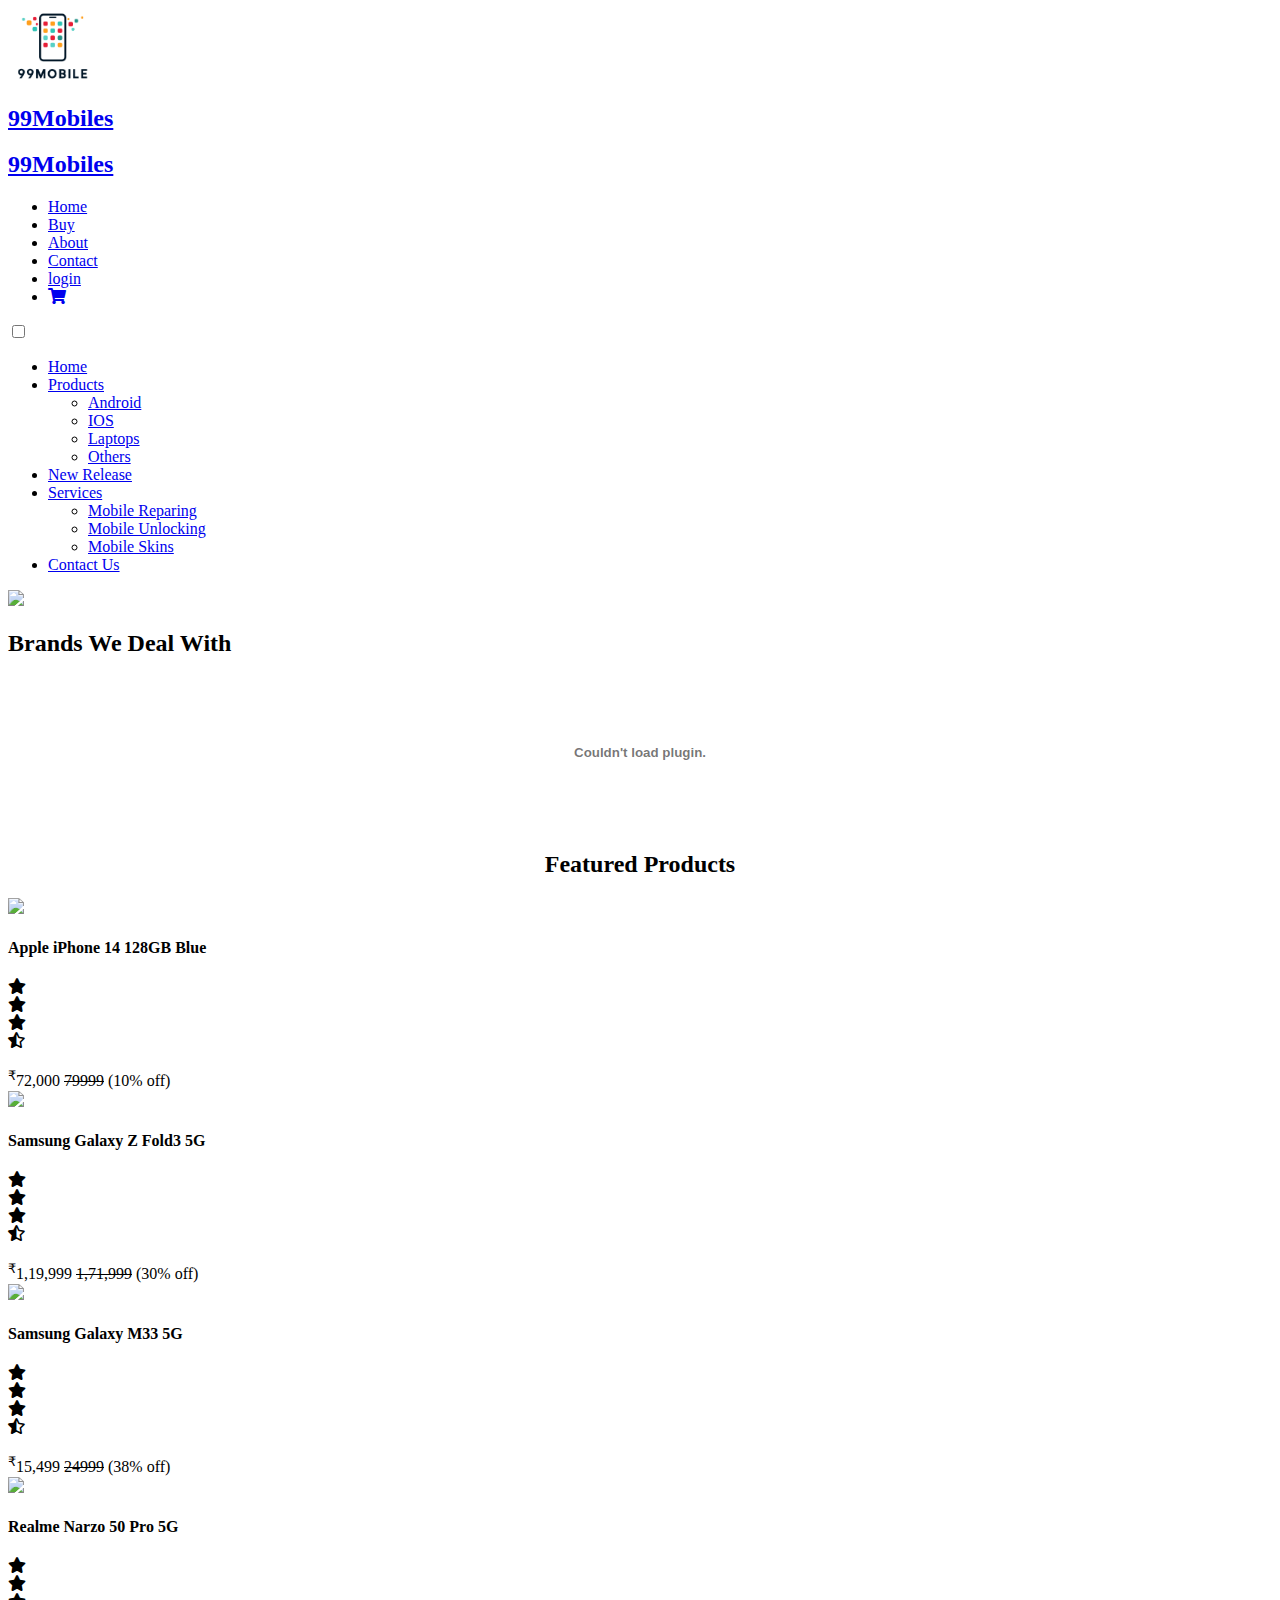
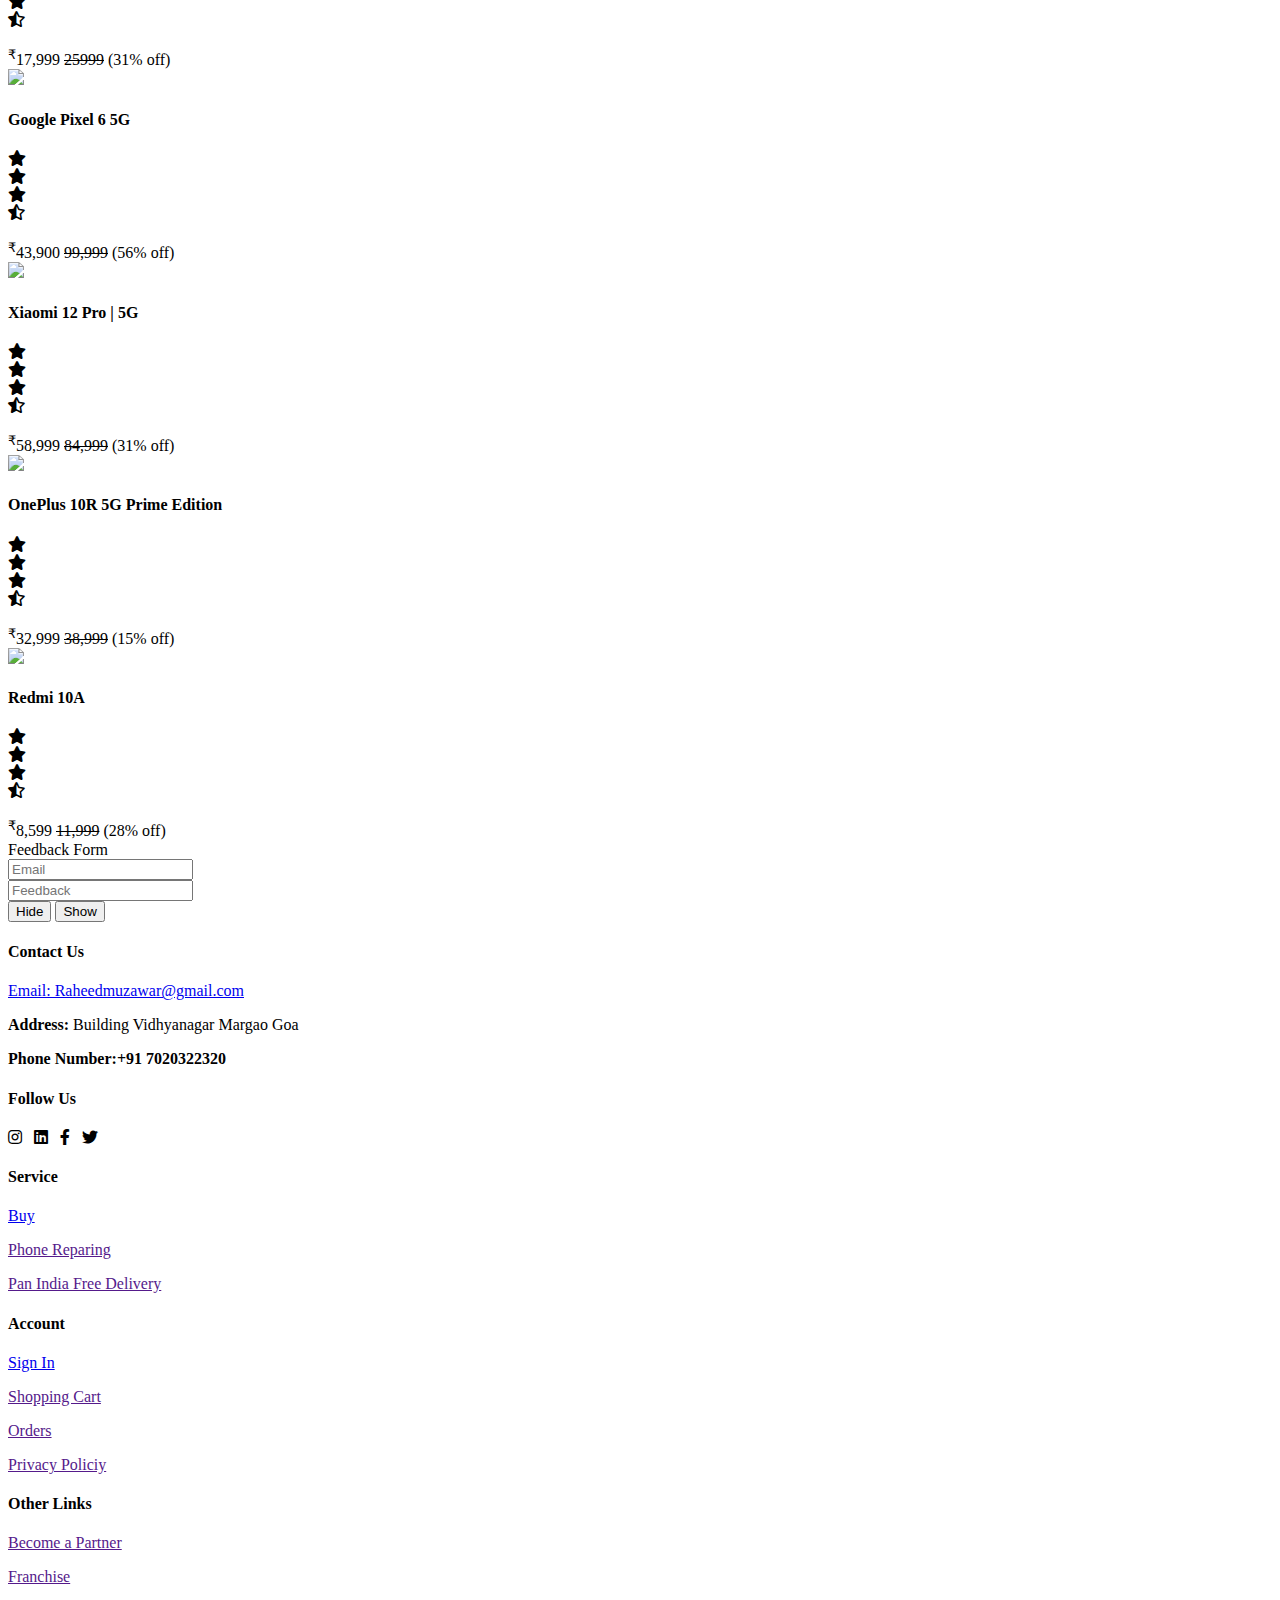
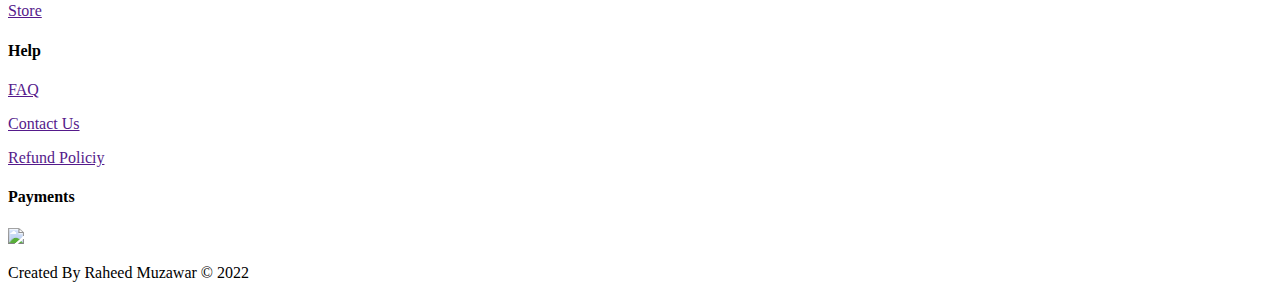
==== index.html @ 9641f842 "Website" ====
<!DOCTYPE html>
<html>

<head>
    <title>
        99Mobiles
    </title>
    <link rel="stylesheet" href="https://use.fontawesome.com/releases/v5.15.4/css/all.css" />
    <link rel="stylesheet" href="/91Mobiles-20221110T103543Z-001/91Mobiles/CSS/home.css">
    <link rel="stylesheet" href="/91Mobiles-20221110T103543Z-001/91Mobiles/CSS/menu.css">
    <link rel="stylesheet" href="/91Mobiles-20221110T103543Z-001/91Mobiles/title.css">
    <script src="/91Mobiles-20221110T103543Z-001/91Mobiles/jquery-3.6.1.js"> </script>
</head>

<body>

    <section class="header">
        <a href="index.html" class="logo" alt="">
            <img class="image" src="Images/Logo.png" width="90px">
        </a>
        <div class="content">
            <a href="/91Mobiles-20221110T103543Z-001/91Mobiles/Home.html">
                <h2>99Mobiles</h2>
                <h2>99Mobiles</h2>
            </a>

        </div>
        <div>

            <ul class="nav">
                <li> <a class="actives" href="index.html">Home </a></li>
                <li> <a href="/91Mobiles-20221110T103543Z-001/91Mobiles/Buy.html">Buy </a></li>

                <li> <a href="/91Mobiles-20221110T103543Z-001/91Mobiles/About.html">About </a></li>
                <li> <a href="/91Mobiles-20221110T103543Z-001/91Mobiles/contact.html">Contact </a></li>
                <li> <a href="newform.html">login </a></li>
                <li class="sym"><a href="Orderform.html"><i class="fas fa-shopping-cart"></i> </a></li>

            </ul>
        </div>

    </section>

    <nav id='menu'>
        <input type='checkbox' id='responsive-menu' onclick='updatemenu()'><label></label>
        <ul>
            <li><a href='/91Mobiles-20221110T103543Z-001/91Mobiles/index.html'>Home</a></li>
            <li><a class='dropdown-arrow' href='http://'>Products</a>
                <ul class='sub-menus'>
                    <li><a href='/91Mobiles-20221110T103543Z-001/91Mobiles/Buy.html'>Android</a></li>
                    <li><a href='/91Mobiles-20221110T103543Z-001/91Mobiles/Buy.html'>IOS</a></li>
                    <li><a href='/91Mobiles-20221110T103543Z-001/91Mobiles/Buy.html'>Laptops</a></li>
                    <li><a href='/91Mobiles-20221110T103543Z-001/91Mobiles/Buy.html'>Others</a></li>
                </ul>
            </li>
            <li><a href='http://'>New Release</a></li>
            <li><a class='dropdown-arrow' href='http://'>Services</a>
                <ul class='sub-menus'>
                    <li><a href='http://'>Mobile Reparing</a></li>
                    <li><a href='http://'>Mobile Unlocking</a></li>
                    <li><a href='http://'>Mobile Skins</a></li>
                </ul>
            </li>
            <li><a href='http://'>Contact Us</a></li>
        </ul>
    </nav>

    <section id="block">
        <div id="slidecon">
            <div>
                <img id="slides" src="/Images/iphoneslide.jpg" width="100%">

            </div>
    </section>
    <script>
        var imgArray = [
            '/91Mobiles-20221110T103543Z-001/91Mobiles/Images/iphoneslide.jpg',
            '/91Mobiles-20221110T103543Z-001/91Mobiles/Images/samsungslide2.png',
            '/91Mobiles-20221110T103543Z-001/91Mobiles/Images/xiomi12proslide2.jpg'
        ];
        var curIndex = 0;
        var imgDuration = 4000;

        function slideShow() {
            document.getElementById('slides').src = imgArray[curIndex];
            curIndex++;
            if (curIndex == imgArray.length) { curIndex = 0; }
            setTimeout("slideShow()", imgDuration);
        }
        slideShow();
    </script>
    </div>

    <section class="services">
        <h2>Brands We Deal With</h2>
        <div>
            <!-- <img id="apple" src="/Images/Brands.png" width="100%" > -->
            <embed src="/91Mobiles-20221110T103543Z-001/91Mobiles/Images/Brands (1).pdf" type="application/pdf"
                width="100%" height="100%">
        </div>
    </section>
    <section class="Featured">

        <h2 class="fh" align="center">Featured Products</h2>
        <div class="proco">
            <div class="Product">
                <a
                    href="https://www.amazon.in/Apple-iPhone-14-128GB-Blue/dp/B0BDK62PDX/ref=sr_1_4?keywords=iphone+14&qid=1665515463&qu=eyJxc2MiOiI1LjM4IiwicXNhIjoiNS4xOSIsInFzcCI6IjMuMzcifQ%3D%3D&s=electronics&sr=1-4">
                    <div>
                        <img src="https://images-eu.ssl-images-amazon.com/images/I/31VjlrbE3bL._AC_SX184_.jpg">
                    </div>
                </a>
                <h4 class="Productname">
                    Apple iPhone 14 128GB Blue
                </h4>
                <div class="ratings">
                    <li> <i class="fas fa-star"></i> </li>
                    <li> <i class="fas fa-star"></i> </li>
                    <li> <i class="fas fa-star"></i> </li>
                    <li><i class="fas fa-star-half-alt"></i></li>

                </div>
                <div> &nbsp;</div>
                <div class="price">
                    <sup>₹</sup>72,000 <s class="striked"> 79999</s> <a>(10% off)</a>
                </div>

            </div>

            <div class="Product">
                <a
                    href="https://www.amazon.in/Samsung-Phantom-Storage-Additional-Exchange/dp/B09CQ1Q544/ref=sr_1_3?crid=2H1QZMM7VJIFN&keywords=Samsung+Galaxy+Z+Fold3&qid=1665515432&qu=eyJxc2MiOiIzLjE3IiwicXNhIjoiMi41NiIsInFzcCI6IjAuMDAifQ%3D%3D&s=electronics&sprefix=samsung+galaxy+z+fold3%2Celectronics%2C265&sr=1-3">
                    <div>
                        <img src="https://rukminim1.flixcart.com/image/416/416/ksnjp8w0/mobile/b/t/k/galaxy-z-fold3-5g-sm-f926bzkdinu-samsung-original-imag662a7zgxn2fv.jpeg?q=70"
                            height="240px">
                    </div>
                </a>
                <h4 class="Productname">
                    Samsung Galaxy Z Fold3 5G
                </h4>
                <div class="ratings">
                    <li> <i class="fas fa-star"></i> </li>
                    <li> <i class="fas fa-star"></i> </li>
                    <li> <i class="fas fa-star"></i> </li>
                    <li><i class="fas fa-star-half-alt"></i></li>

                </div>
                <div> &nbsp;</div>
                <div class="price">
                    <sup>₹</sup>1,19,999 <s class="striked">1,71,999</s> <a>(30% off)</a>
                </div>

            </div>

            <div class="Product">
                <a
                    href="https://www.amazon.in/Samsung-Storage-6000mAh-Purchased-Separately/dp/B09TWDYSWQ/ref=lp_26850977031_1_1">
                    <div>
                        <img src="https://m.media-amazon.com/images/I/81xvGbBFNhL._AC_UL320_.jpg" height="240px">
                    </div>
                </a>
                <h4 class="Productname">
                    Samsung Galaxy M33 5G
                </h4>
                <div class="ratings">
                    <li> <i class="fas fa-star"></i> </li>
                    <li> <i class="fas fa-star"></i> </li>
                    <li> <i class="fas fa-star"></i> </li>
                    <li><i class="fas fa-star-half-alt"></i></li>

                </div>
                <div> &nbsp;</div>
                <div class="price">
                    <sup>₹</sup>15,499 <s class="striked"> 24999</s> <a>(38% off)</a>
                </div>

                <!-- More Product -->



            </div>




            <div class="Product">
                <a
                    href="https://www.amazon.in/realme-Storage-Dimensity-Processor-Display/dp/B09ZBFD6TJ/ref=sr_1_1?keywords=realme+narzo+50pro&qid=1665515395&qu=eyJxc2MiOiIyLjUwIiwicXNhIjoiMS44NCIsInFzcCI6IjAuMDAifQ%3D%3D&s=electronics&sr=1-1">
                    <div>
                        <img src="https://m.media-amazon.com/images/I/81phFG96VXL._AC_UL320_.jpg" height="240px">
                    </div>
                </a>
                <h4 class="Productname">
                    Realme Narzo 50 Pro 5G
                </h4>
                <div class="ratings">
                    <li> <i class="fas fa-star"></i> </li>
                    <li> <i class="fas fa-star"></i> </li>
                    <li> <i class="fas fa-star"></i> </li>
                    <li><i class="fas fa-star-half-alt"></i></li>

                </div>
                <div> &nbsp;</div>
                <div class="price">
                    <sup>₹</sup>17,999 <s class="striked"> 25999</s> <a>(31% off)</a>
                </div>



            </div>

            <div class="Product">
                <a
                    href="https://www.amazon.in/Google-Pixel-Sorta-Seafoam-Storage/dp/B09HJY4G4Z/ref=sr_1_5?qid=1665514387&refinements=p_89%3AGoogle&rnid=3837712031&s=electronics&sr=1-5">
                    <div>
                        <img src="https://m.media-amazon.com/images/I/71QQZr2pNSL._AC_UL320_.jpg" height="240px">
                    </div>
                </a>
                <h4 class="Productname">
                    Google Pixel 6 5G
                </h4>
                <div class="ratings">
                    <li> <i class="fas fa-star"></i> </li>
                    <li> <i class="fas fa-star"></i> </li>
                    <li> <i class="fas fa-star"></i> </li>
                    <li><i class="fas fa-star-half-alt"></i></li>

                </div>
                <div> &nbsp;</div>
                <div class="price">
                    <sup>₹</sup>43,900 <s class="striked"> 99,999</s> <a>(56% off)</a>
                </div>

            </div>

            <div class="Product">
                <a
                    href="https://www.amazon.in/Xiaomi-Couture-Storage-Snapdragon-Flagship/dp/B09XB9DCY4/ref=sr_1_8?qid=1665514664&refinements=p_89%3AGoogle%7CXiaomi&rnid=3837712031&s=electronics&sr=1-8">
                    <div>
                        <img src="https://m.media-amazon.com/images/I/71xMba-NW-L._SX679_.jpg" height="240px">
                    </div>
                </a>
                <h4 class="Productname">
                    Xiaomi 12 Pro | 5G
                </h4>
                <div class="ratings">
                    <li> <i class="fas fa-star"></i> </li>
                    <li> <i class="fas fa-star"></i> </li>
                    <li> <i class="fas fa-star"></i> </li>
                    <li><i class="fas fa-star-half-alt"></i></li>

                </div>
                <div> &nbsp;</div>
                <div class="price">
                    <sup>₹</sup>58,999 <s class="striked"> 84,999</s> <a>(31% off)</a>
                </div>

            </div>

            <div class="Product">
                <a
                    href="amazon.in/OnePlus-Prime-128GB-Storage-SuperVOOC/dp/B0BCP3X81V/ref=sr_1_5?qid=1665514874&refinements=p_89%3AGoogle%7COnePlus%7CXiaomi&rnid=3837712031&s=electronics&sr=1-5">
                    <div>
                        <img src="https://m.media-amazon.com/images/I/71XM12oE-3L._AC_UL320_.jpg" height="240">
                    </div>
                </a>
                <h4 class="Productname">
                    OnePlus 10R 5G Prime Edition
                </h4>
                <div class="ratings">
                    <li> <i class="fas fa-star"></i> </li>
                    <li> <i class="fas fa-star"></i> </li>
                    <li> <i class="fas fa-star"></i> </li>
                    <li><i class="fas fa-star-half-alt"></i></li>

                </div>
                <div> &nbsp;</div>
                <div class="price">
                    <sup>₹</sup>32,999 <s class="striked"> 38,999</s> <a>(15% off)</a>
                </div>

            </div>

            <div class="Product">
                <a
                    href="https://www.amazon.in/Redmi-Storage-Battery-Finger-Booster/dp/B09XB7DPW1/ref=sr_1_5?qid=1665515183&refinements=p_89%3ANokia%7CRedmi&rnid=3837712031&s=electronics&sr=1-5">
                    <div>
                        <img src="https://m.media-amazon.com/images/I/71WC+Qz1KgL._AC_UL320_.jpg" height="240px">
                    </div>
                </a>
                <h4 class="Productname">
                    Redmi 10A
                </h4>
                <div class="ratings">
                    <li> <i class="fas fa-star"></i> </li>
                    <li> <i class="fas fa-star"></i> </li>
                    <li> <i class="fas fa-star"></i> </li>
                    <li><i class="fas fa-star-half-alt"></i></li>

                </div>
                <div> &nbsp;</div>
                <div class="price">
                    <sup>₹</sup>8,599 <s class="striked"> 11,999</s> <a>(28% off)</a>
                </div>

            </div>




        </div>

    </section>
    <script>
        $(document).ready(function () {
            $("#hide").click(function () {
                $("#divh").hide();
            });
            $("#show").click(function () {
                $("#divh").show();
            });
            $("#hide").click(function(){
                $("#email").hide();
            })
            $("#hide").click(function(){
                $("#feed").hide();
            })
            $("#show").click(function(){
                $("#email").show();
            })
            $("#show").click(function(){
                $("#feed").show();
            })
        });
    </script>
    <div>
        <!-- <p id="hideform">
        <div id="hideform" >
            Your Email:<input type="text" name="email">
        </div>
        <div id="hideform">
            Feedback:<input type="text" name="feedback">
        </div>
        </p> -->

<div id="divh">Feedback Form</div>
<div id="divh">
    <input type="text" name="email" id="email" placeholder="Email">
</div>
<div id="divh">
    <input type="text" name="feed" id="feed" placeholder="Feedback">
</div>

        <!-- <p id="hideform">Hello</p> -->
        <button id="hide">Hide</button>
        <button id="show">Show</button>
    </div>

    <footer>

        <div class="lefts">
            <h4>Contact Us</h4>
            <p><a href="mailto.raheedmuzawar@gmail.com">Email: Raheedmuzawar@gmail.com </a></p>
            <p> <strong>Address:</strong> Building Vidhyanagar Margao Goa</p>
            <p><b>Phone Number:+91 7020322320</b></p>
            <div class="follow"></div>
            <h4>Follow Us</h4>
            <div class="soicon">

                <a> <i class="fab fa-instagram"></i></a>

                <span>&nbsp;</span>
                <a><i class="fab fa-linkedin"></i></a>
                <span>&nbsp;</span>
                <a><i class="fab fa-facebook-f"></i></a>
                <span>&nbsp;</span>
                <a><i class="fab fa-twitter"></i></a>
            </div>
        </div>

        <div class="lefts">
            <h4>Service</h4>
            <p><a href="/Buy.html">Buy</a></p>
            <p><a href="">Phone Reparing</a></p>
            <p><a href="">Pan India Free Delivery</a></p>

        </div>

        <div class="lefts">
            <h4>Account</h4>
            <p><a href="/CreateAccount.html">Sign In</a></p>
            <p><a href="">Shopping Cart</a></p>
            <p><a href="">Orders</a></p>
            <p><a href="">Privacy Policiy </a></p>

        </div>

        <div class="lefts">
            <h4>Other Links</h4>
            <p><a href="">Become a Partner</a></p>
            <p><a href="">Franchise </a></p>
            <p><a href="">Store </a></p>
        </div>
        <div class="lefts">
            <h4>Help</h4>
            <p><a href="">FAQ</a></p>
            <p><a href="">Contact Us</a></p>
            <p><a href="">Refund Policiy </a></p>
        </div>
        <div class="lefts">
            <h4>Payments</h4>
            <img src="/91Mobiles-20221110T103543Z-001/91Mobiles/Images/payments.jpg" width="250px">
        </div>
        <div class="owner">
            <p>Created By Raheed Muzawar © 2022</p>
        </div>





    </footer>





</body>

</html>
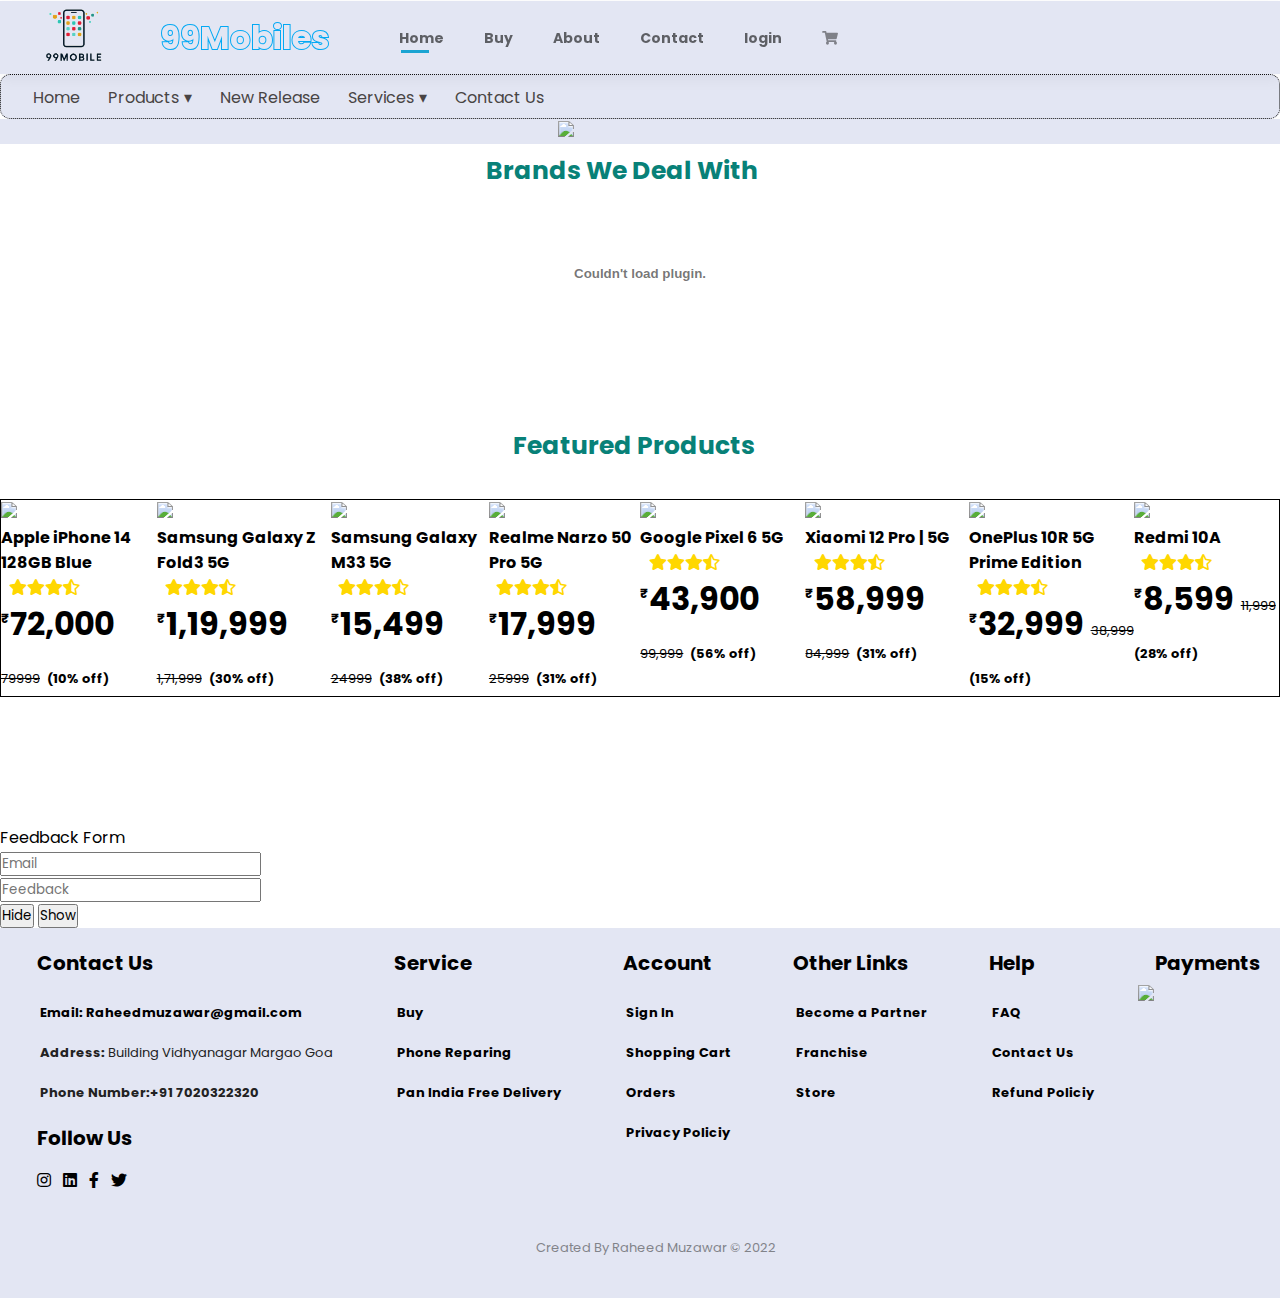
==== commit d510e6c7: "Update index.html" ====
--- a/index.html
+++ b/index.html
@@ -6,9 +6,9 @@
         99Mobiles
     </title>
     <link rel="stylesheet" href="https://use.fontawesome.com/releases/v5.15.4/css/all.css" />
-    <link rel="stylesheet" href="/91Mobiles-20221110T103543Z-001/91Mobiles/CSS/home.css">
-    <link rel="stylesheet" href="/91Mobiles-20221110T103543Z-001/91Mobiles/CSS/menu.css">
-    <link rel="stylesheet" href="/91Mobiles-20221110T103543Z-001/91Mobiles/title.css">
+    <link rel="stylesheet" href="/CSS/home.css">
+    <link rel="stylesheet" href="/CSS/menu.css">
+    <link rel="stylesheet" href="/title.css">
     <script src="/91Mobiles-20221110T103543Z-001/91Mobiles/jquery-3.6.1.js"> </script>
 </head>
 
--- a/CSS/home.css
+++ b/CSS/home.css
@@ -0,0 +1,333 @@
+@import url('https://fonts.googleapis.com/css?family=Spartan:wght@100;200;300;400;500;600;700;800;900&display=swap');
+
+* {
+    margin: 0;
+    padding: 0;
+    box-sizing: border-box;
+    font-family: Spartan, sans-serif;
+}
+
+h1 {
+    font-size: 40px;
+    line-height: 60px;
+    color: rgb(27, 164, 210);
+
+}
+
+h2 {
+    font-size: 25px;
+    line-height: 54px;
+    color: #222;
+    padding-left: 5%;
+
+}
+
+h5 {
+    font-size: 16px;
+    color: #222;
+    padding-left: 0.4%;
+
+
+}
+
+h6 {
+    font-weight: 800;
+    color: rgb(151, 83, 246);
+
+}
+
+pre.pr {
+    font-weight: bold;
+    font-size: 19px;
+    padding-top: 1%;
+    padding-bottom: 5%;
+
+}
+
+p {
+    font-size: 10px;
+    color: #222;
+    margin: 20px;
+}
+
+
+body {
+    width: 100%;
+}
+
+h1 {
+    font-size: 4em;
+    text-align: center;
+    color: transparent;
+    text-shadow: #111 0 0 15px;
+    transition: 0.4s;
+
+    font-family: HelveticaNeue;
+
+}
+
+h1:hover {
+    color: #111;
+    text-shadow: none;
+}
+
+.imagea img {
+    border-radius: 50%;
+}
+
+
+.header {
+    display: flex;
+    align-items: center;
+    justify-content: space-between;
+    padding: 20px;
+    padding-right: 33%;
+    background-color: #E3E6F3;
+    box-shadow: 0px 5px 15px rgba(0, 0, 0, 0.05);
+    height: 73px;
+    position: sticky;
+    top: 1px;
+
+    z-index: 10;
+    /*HEADER OVERLAP*/
+
+
+}
+
+.nav {
+    display: flex;
+    align-items: center;
+    justify-content: center;
+}
+
+.nav li {
+    list-style: none;
+    padding: 3px 20px;
+    position: relative;
+}
+
+
+.nav li a {
+    text-decoration: none;
+    font-size: 14px;
+    font-weight: 700;
+    color: rgba(0, 0, 0, 0.59);
+    transition: 0.2s ease-in-out;
+
+}
+
+.nav li a:hover {
+    color: #088178;
+}
+
+div li.sym {
+    opacity: 75%;
+
+
+}
+
+.nav li a:hover,
+.nav li a.active {
+    color: rgb(27, 164, 210);
+
+}
+
+.nav li a.actives::after,
+.nav li a:hover::after {
+    content: "";
+    width: 33%;
+    height: 3px;
+    background-color: rgb(27, 164, 210);
+    position: absolute;
+    bottom: 0px;
+    left: 22px;
+}
+
+a img.image {
+    mix-blend-mode: darken;
+    padding-left: 18px;
+
+}
+
+section#block {
+    background-color: #E3E6F3;
+
+    width: 100%;
+    height: 50%;
+    padding: 0px 55px;
+
+    position: relative;
+}
+
+section#butslide {
+    width: 100%;
+    padding: 0px 55px;
+
+
+}
+
+
+section.services h2 {
+    color: #088178;
+    text-align: center;
+    padding-right: 100px;
+
+
+}
+
+footer a {
+
+    font-weight: bold;
+    text-decoration: none;
+    color: black;
+}
+
+footer {
+    padding: 20px;
+    display: flex;
+    flex-wrap: wrap;
+    justify-content: space-between;
+}
+
+footer.lefts {
+    display: flex;
+    flex-direction: column;
+    align-items: flex-start;
+    padding-left: 20px;
+}
+
+footer p {
+    font-size: 13px;
+
+}
+
+footer h4 {
+    font-size: 20px;
+    padding: 0px 0px 5px 0px;
+    padding-left: 17px;
+}
+
+div.soicon {
+    padding-top: 10px;
+    padding-left: 5%;
+    cursor: pointer;
+
+
+}
+
+footer .owner {
+    padding-top: 2%;
+    padding-left: 40%;
+    text-align: center;
+    opacity: 50%;
+}
+
+footer {
+    background-image: url(/Images/Brfootrresized.png);
+
+}
+
+
+
+footer div a:hover {
+    color: #088178;
+}
+
+div.ratings {
+    list-style: none;
+    display: flex;
+    float: left;
+    padding-left: 5%;
+    color: gold;
+
+}
+
+div.price {
+    font-size: xx-large;
+    font-weight: bold;
+
+
+}
+
+div.price s {
+    font-size: small;
+    font-weight: lighter;
+
+}
+
+div.price sup {
+    font-size: small;
+
+}
+
+div.price a {
+    font-size: small;
+    font-weight: bold;
+
+}
+
+.buy {
+    text-align: center;
+}
+
+.buy .proco {
+
+    justify-content: center;
+    display: flex;
+    flex-wrap: wrap;
+    padding: 1px;
+}
+
+.buy .Product {
+    width: 22%;
+    min-width: 225px;
+    clear: left;
+    padding: 40px 5px;
+    margin: 15px 20px;
+    border: 1px solid rgba(121, 117, 117, 0.5);
+    border-radius: 1%;
+    background-color: rgb(251, 247, 247);
+    box-shadow: 20px 20px 20px rgba(0, 0, 0, 0.09);
+}
+
+.buy .Product div img {
+
+    border-radius: 25px;
+
+    border-color: white;
+    width: 100%;
+    cursor: pointer;
+
+}
+
+.buy .Product:hover {
+    box-shadow: 20px 20px 20px rgba(0, 10, 0, 0.15);
+
+}
+
+body.buy {
+    background-color: #E3E6F3;
+}
+
+.fh {
+    padding-top: 5%;
+    color: #088178;
+    padding-right: 6%;
+}
+
+.Featured .proco {
+
+    border: 1px solid rgb(0, 0, 0);
+    display: flex;
+    overflow-x: auto;
+    flex-wrap: nowrap;
+    height: 20%;
+
+
+}
+
+.proco {
+    margin-top: 2%;
+    margin-bottom: 10%;
+    width: 100%;
+}--- a/CSS/menu.css
+++ b/CSS/menu.css
@@ -0,0 +1,96 @@
+#menu {
+    margin-top: 0.1%;
+	background: #E3E6F3;
+	color: #FFF;
+	height: 45px;
+	padding-left: 18px;
+    border: 1px dotted #111;
+	border-radius: 10px;
+    
+}
+#menu ul, #menu li {
+	margin: 1 auto;
+	padding: 0;
+	list-style: none
+}
+#menu ul {
+	width: 100%;
+}
+#menu li {
+	float: left;
+	display: inline;
+	position: relative;
+}
+#menu a {
+	display: block;
+	line-height: 45px;
+	padding: 0 14px;
+	text-decoration: none;
+	color: #484444;
+	font-size: 16px;
+}
+#menu a.dropdown-arrow:after {
+	content: "\25BE";
+	margin-left: 5px;
+}
+#menu li a:hover {
+	color: #0099CC;
+	background: #F2F2F2;
+}
+#menu input {
+	display: none;
+	margin: 0;
+	padding: 0;
+	height: 45px;
+	width: 100%;
+	opacity: 0;
+	cursor: pointer
+}
+#menu label {
+	display: none;
+	line-height: 45px;
+	text-align: center;
+	position: absolute;
+	left: 35px
+}
+#menu label:before {
+	font-size: 1.6em;
+	content: "\2261"; 
+	margin-left: 20px;
+}
+#menu ul.sub-menus{
+	height: auto;
+	overflow: hidden;
+	width: 170px;
+	background: #444444;
+	position: absolute;
+	z-index: 99;
+	display: none;
+}
+#menu ul.sub-menus li {
+	display: block;
+	width: 100%;
+}
+#menu ul.sub-menus a {
+	color: #FFFFFF;
+	font-size: 16px;
+}
+#menu li:hover ul.sub-menus {
+	display: block
+}
+#menu ul.sub-menus a:hover{
+	background: #F2F2F2;
+	color: #444444;
+}
+@media screen and (max-width: 800px){
+	#menu {position:relative}
+	#menu ul {background:#111;position:absolute;top:100%;right:0;left:0;z-index:3;height:auto;display:none}
+	#menu ul.sub-menus {width:100%;position:static;}
+	#menu ul.sub-menus a {padding-left:30px;}
+	#menu li {display:block;float:none;width:auto;}
+	#menu input, #menu label {position:absolute;top:0;left:0;display:block}
+	#menu input {z-index:4}
+	#menu input:checked + label {color:white}
+	#menu input:checked + label:before {content:"\00d7"}
+	#menu input:checked ~ ul {display:block}
+}
--- a/title.css
+++ b/title.css
@@ -0,0 +1,67 @@
+@import url("https://fonts.googleapis.com/css?family=Poppins:100,200,300,400,500,600,700,800,900");
+
+* {
+  margin: 0px;
+  padding: 0;
+  box-sizing: border-box;
+  font-family: "Poppins", sans-serif;
+}
+
+
+
+.content {
+    margin: 0%;
+  position: relative;
+  z-index: 99;
+}
+
+.content h2 {
+  color: #fff;
+  font-size: 2em;
+  position: absolute;
+  transform: translate(-50%, -50%);
+}
+
+.content h2:nth-child(1) {
+  color: transparent;
+  -webkit-text-stroke: 2px #03a9f4;
+}
+
+.content h2:nth-child(2) {
+  color: #e3e6f3;
+  animation: animate 4s ease-in-out infinite;
+}
+.content:hover{
+    cursor: pointer;
+}
+
+@keyframes animate {
+  0%,
+  100% {
+    clip-path: polygon(
+      0% 45%,
+      16% 44%,
+      33% 50%,
+      54% 60%,
+      70% 61%,
+      84% 59%,
+      100% 52%,
+      100% 100%,
+      0% 100%
+    );
+  }
+
+  50% {
+    clip-path: polygon(
+      0% 60%,
+      15% 65%,
+      34% 66%,
+      51% 62%,
+      67% 50%,
+      84% 45%,
+      100% 46%,
+      100% 100%,
+      0% 100%
+    );
+  }
+}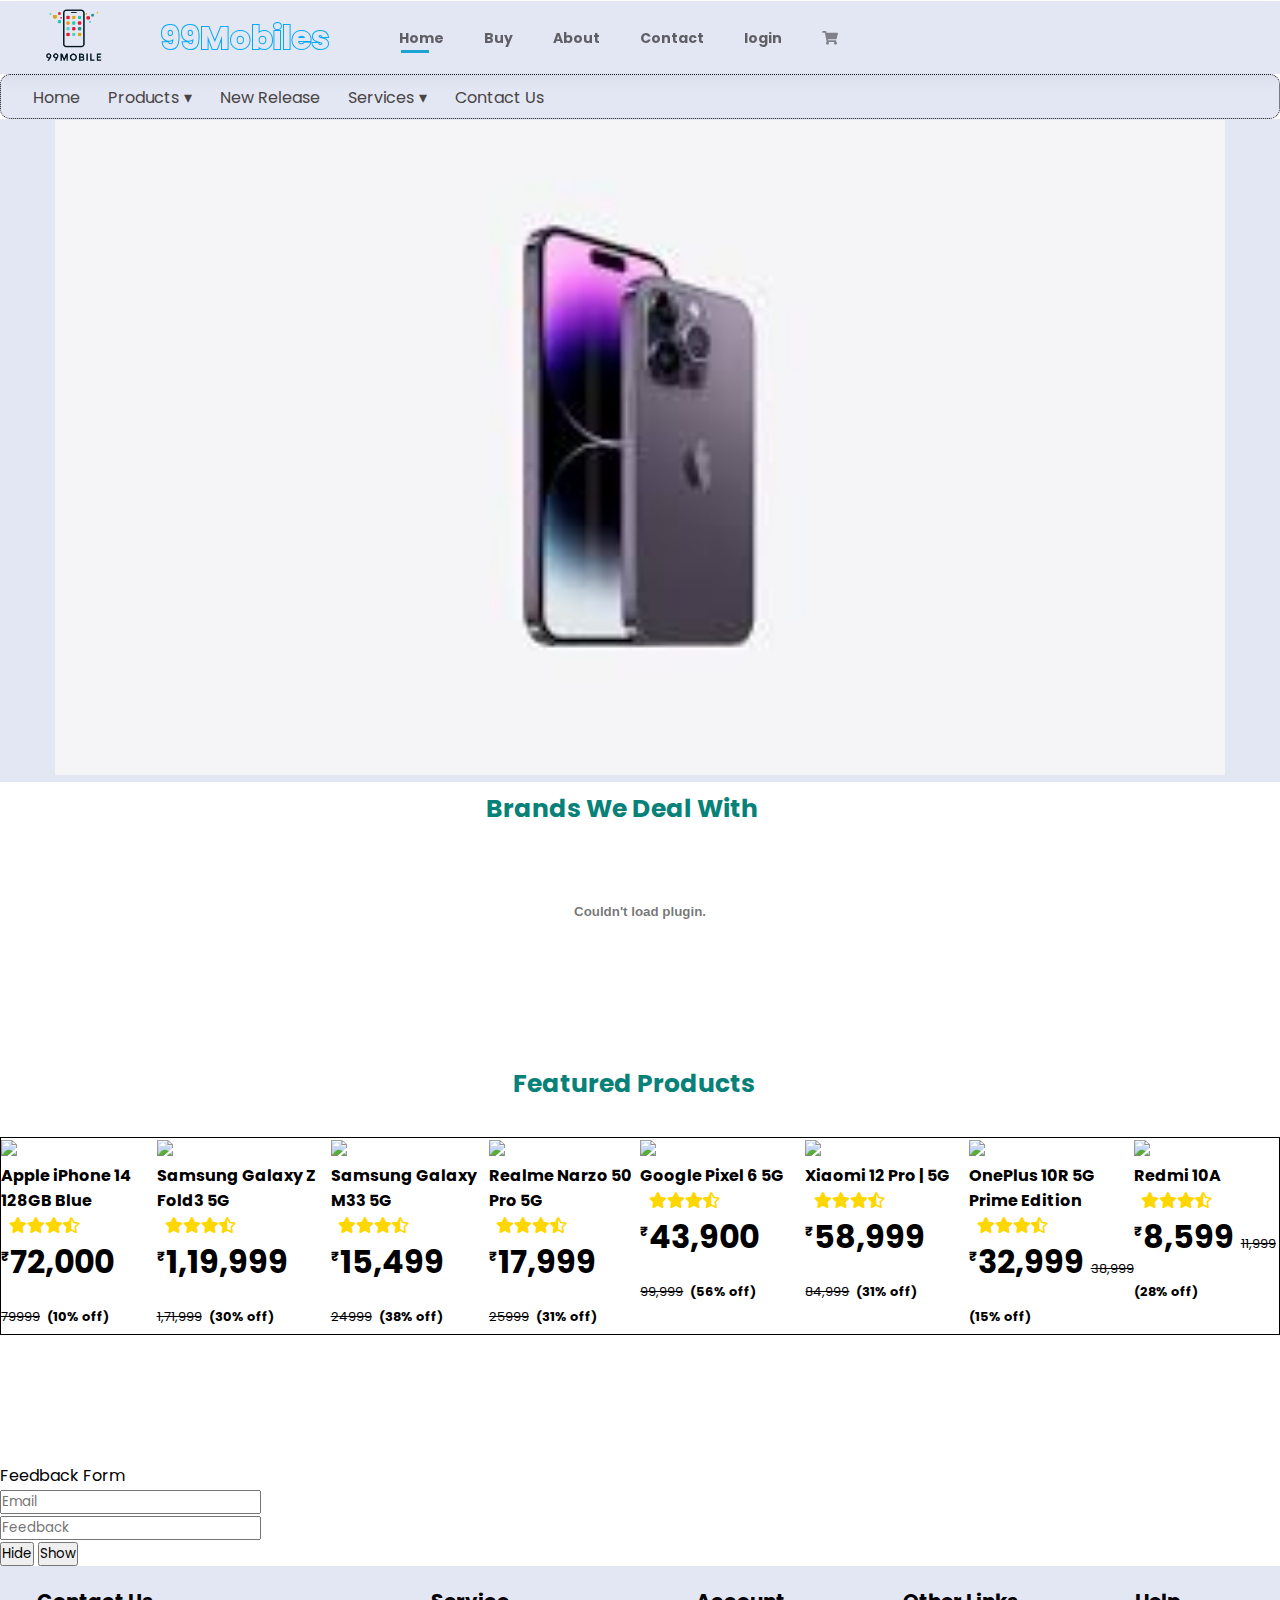
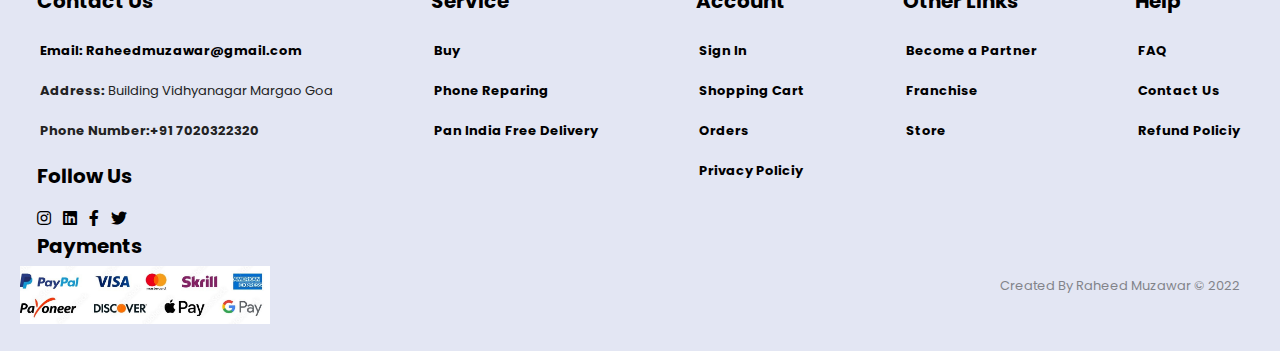
==== commit e1a74ee4: "Update index.html" ====
--- a/index.html
+++ b/index.html
@@ -6,9 +6,9 @@
         99Mobiles
     </title>
     <link rel="stylesheet" href="https://use.fontawesome.com/releases/v5.15.4/css/all.css" />
-    <link rel="stylesheet" href="/CSS/home.css">
-    <link rel="stylesheet" href="/CSS/menu.css">
-    <link rel="stylesheet" href="/title.css">
+    <link rel="stylesheet" href="CSS/home.css">
+    <link rel="stylesheet" href="CSS/menu.css">
+    <link rel="stylesheet" href="title.css">
     <script src="/91Mobiles-20221110T103543Z-001/91Mobiles/jquery-3.6.1.js"> </script>
 </head>
 
@@ -19,7 +19,7 @@
             <img class="image" src="Images/Logo.png" width="90px">
         </a>
         <div class="content">
-            <a href="/91Mobiles-20221110T103543Z-001/91Mobiles/Home.html">
+            <a href="index.html">
                 <h2>99Mobiles</h2>
                 <h2>99Mobiles</h2>
             </a>
@@ -29,10 +29,10 @@
 
             <ul class="nav">
                 <li> <a class="actives" href="index.html">Home </a></li>
-                <li> <a href="/91Mobiles-20221110T103543Z-001/91Mobiles/Buy.html">Buy </a></li>
-
-                <li> <a href="/91Mobiles-20221110T103543Z-001/91Mobiles/About.html">About </a></li>
-                <li> <a href="/91Mobiles-20221110T103543Z-001/91Mobiles/contact.html">Contact </a></li>
+                <li> <a href="Buy.html">Buy </a></li>
+
+                <li> <a href="About.html">About </a></li>
+                <li> <a href="contact.html">Contact </a></li>
                 <li> <a href="newform.html">login </a></li>
                 <li class="sym"><a href="Orderform.html"><i class="fas fa-shopping-cart"></i> </a></li>
 
@@ -44,13 +44,13 @@
     <nav id='menu'>
         <input type='checkbox' id='responsive-menu' onclick='updatemenu()'><label></label>
         <ul>
-            <li><a href='/91Mobiles-20221110T103543Z-001/91Mobiles/index.html'>Home</a></li>
+            <li><a href='index.html'>Home</a></li>
             <li><a class='dropdown-arrow' href='http://'>Products</a>
                 <ul class='sub-menus'>
-                    <li><a href='/91Mobiles-20221110T103543Z-001/91Mobiles/Buy.html'>Android</a></li>
-                    <li><a href='/91Mobiles-20221110T103543Z-001/91Mobiles/Buy.html'>IOS</a></li>
-                    <li><a href='/91Mobiles-20221110T103543Z-001/91Mobiles/Buy.html'>Laptops</a></li>
-                    <li><a href='/91Mobiles-20221110T103543Z-001/91Mobiles/Buy.html'>Others</a></li>
+                    <li><a href='Buy.html'>Android</a></li>
+                    <li><a href='Buy.html'>IOS</a></li>
+                    <li><a href='Buy.html'>Laptops</a></li>
+                    <li><a href='Buy.html'>Others</a></li>
                 </ul>
             </li>
             <li><a href='http://'>New Release</a></li>
@@ -74,9 +74,9 @@
     </section>
     <script>
         var imgArray = [
-            '/91Mobiles-20221110T103543Z-001/91Mobiles/Images/iphoneslide.jpg',
-            '/91Mobiles-20221110T103543Z-001/91Mobiles/Images/samsungslide2.png',
-            '/91Mobiles-20221110T103543Z-001/91Mobiles/Images/xiomi12proslide2.jpg'
+            'Images/iphoneslide.jpg',
+            'samsungslide2.png',
+            'xiomi12proslide2.jpg'
         ];
         var curIndex = 0;
         var imgDuration = 4000;
@@ -95,7 +95,7 @@
         <h2>Brands We Deal With</h2>
         <div>
             <!-- <img id="apple" src="/Images/Brands.png" width="100%" > -->
-            <embed src="/91Mobiles-20221110T103543Z-001/91Mobiles/Images/Brands (1).pdf" type="application/pdf"
+            <embed src="Images/Brands (1).pdf" type="application/pdf"
                 width="100%" height="100%">
         </div>
     </section>
@@ -380,7 +380,7 @@
 
         <div class="lefts">
             <h4>Service</h4>
-            <p><a href="/Buy.html">Buy</a></p>
+            <p><a href="Buy.html">Buy</a></p>
             <p><a href="">Phone Reparing</a></p>
             <p><a href="">Pan India Free Delivery</a></p>
 
@@ -388,7 +388,7 @@
 
         <div class="lefts">
             <h4>Account</h4>
-            <p><a href="/CreateAccount.html">Sign In</a></p>
+            <p><a href="CreateAccount.html">Sign In</a></p>
             <p><a href="">Shopping Cart</a></p>
             <p><a href="">Orders</a></p>
             <p><a href="">Privacy Policiy </a></p>
@@ -409,7 +409,7 @@
         </div>
         <div class="lefts">
             <h4>Payments</h4>
-            <img src="/91Mobiles-20221110T103543Z-001/91Mobiles/Images/payments.jpg" width="250px">
+            <img src="Images/payments.jpg" width="250px">
         </div>
         <div class="owner">
             <p>Created By Raheed Muzawar © 2022</p>
